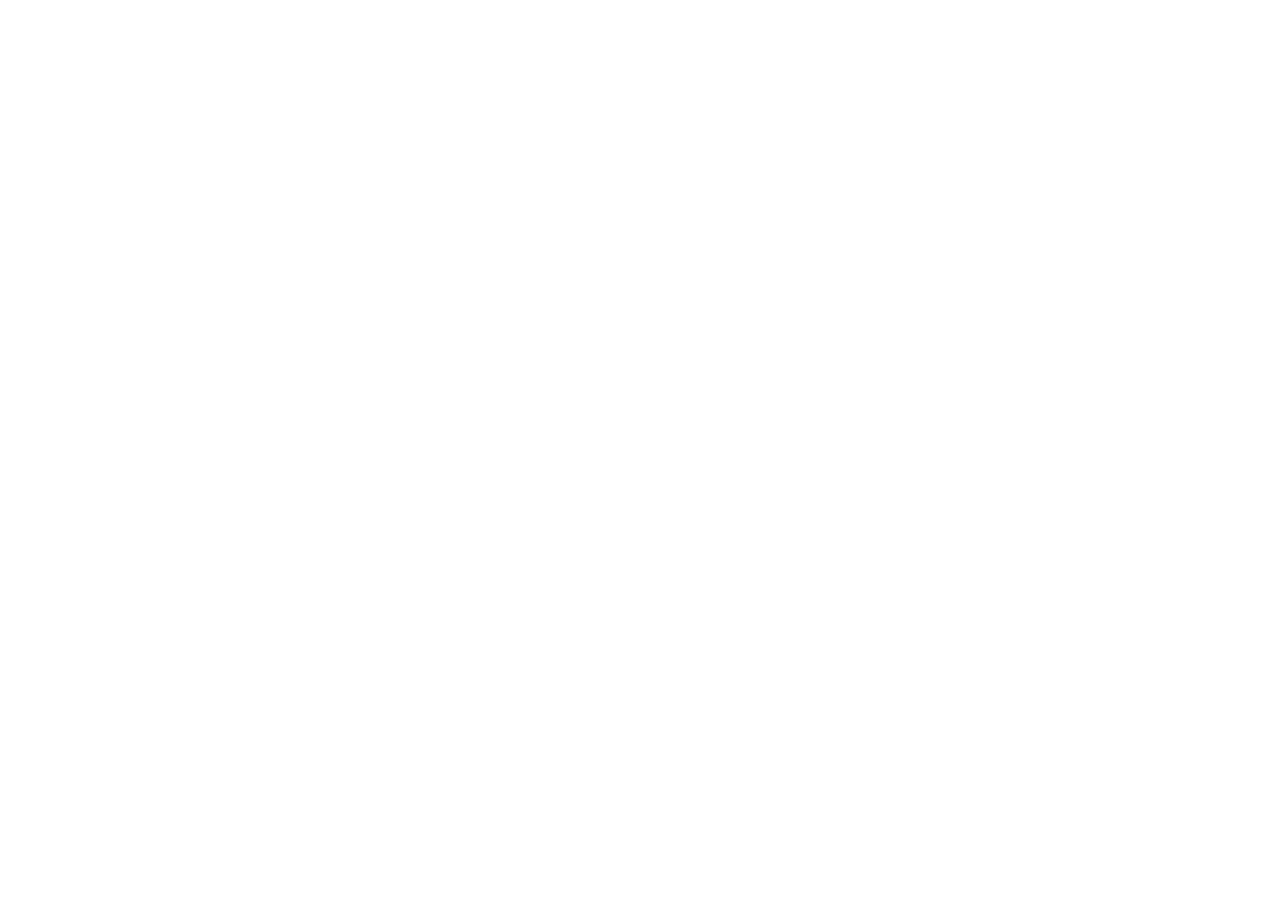
==== index.html @ a0907e47 ":tada: Initial commit" ====
<!DOCTYPE html>
<html lang="en">
<head>
    <meta charset="UTF-8">
    <meta name="viewport" content="width=device-width, initial-scale=1.0">
    <meta http-equiv="X-UA-Compatible" content="ie=edge">
    <title>Document</title>
    <link href="src/main.css">
</head>
<body>
    
    <script src="src/main.js"></script>
</body>
</html>
---- src/main.css ----
/* Styles of the page */
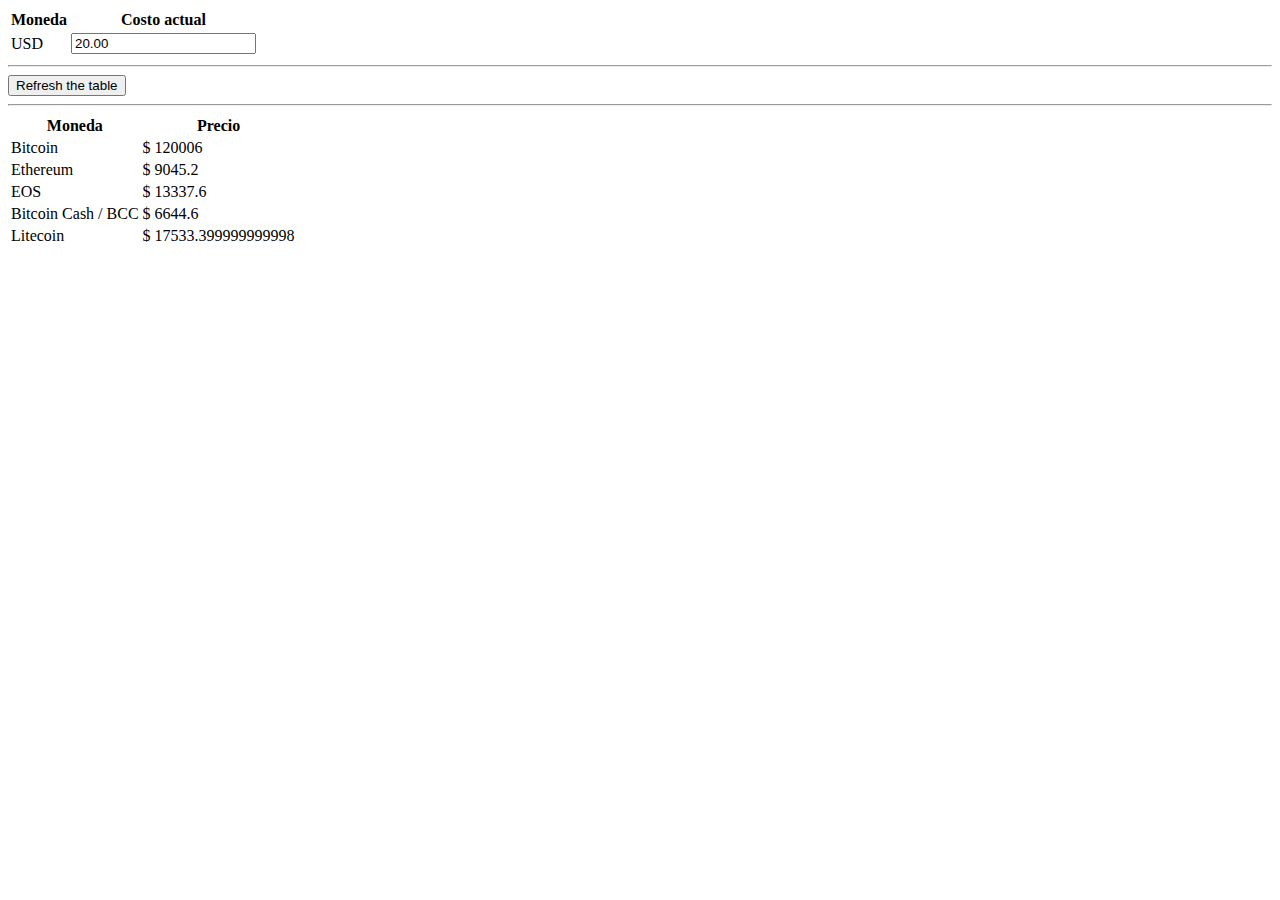
==== commit 422a103a: "Functionallity added" ====
--- a/index.html
+++ b/index.html
@@ -9,6 +9,33 @@
 </head>
 <body>
     
+    <form id="refresh">
+        <table>
+            <thead>
+                <th>Moneda</th>
+                <th>Costo actual</th>
+            </thead>
+            <tbody>
+                <tr>
+                    <td>USD</td>
+                    <td><input id="usd" type="number" value="20.00" required></td>
+                </tr>
+            </tbody>
+        </table>
+        <hr>
+        <button type="submit">Refresh the table</button>
+    </form>
+    <hr>
+    <table>
+        <thead>
+            <tr>
+                <th>Moneda</th>
+                <th>Precio</th>
+            </tr>
+        </thead>
+        <tbody id="coins">
+        </tbody>
+    </table>
     <script src="src/main.js"></script>
 </body>
-</html>+</html>
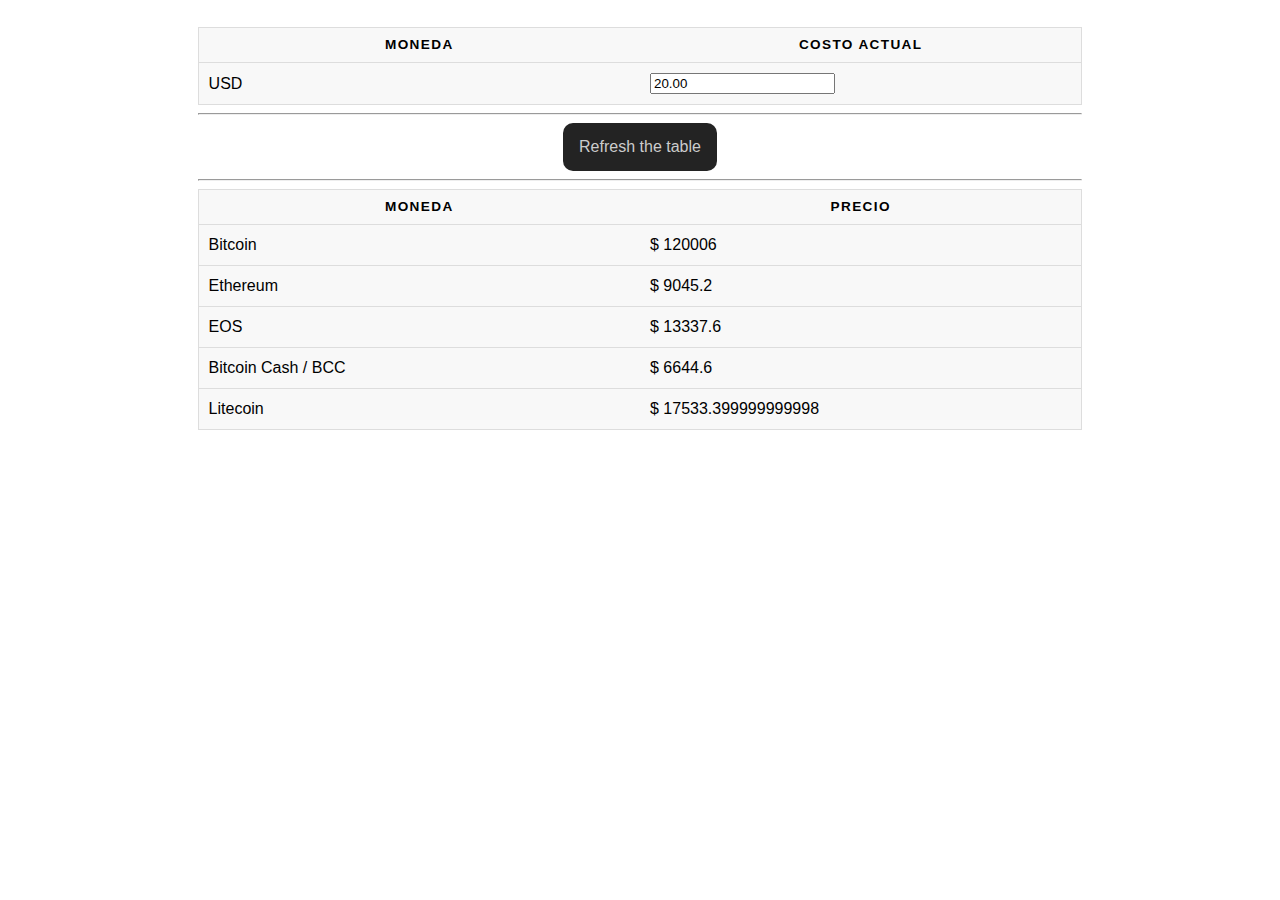
==== commit 7e70ca13: "estilos" ====
--- a/index.html
+++ b/index.html
@@ -5,10 +5,11 @@
     <meta name="viewport" content="width=device-width, initial-scale=1.0">
     <meta http-equiv="X-UA-Compatible" content="ie=edge">
     <title>Document</title>
-    <link href="src/main.css">
+    <link rel="stylesheet" href="src/main.css">
 </head>
 <body>
-    
+    <div class="center">
+
     <form id="refresh">
         <table>
             <thead>
@@ -36,6 +37,7 @@
         <tbody id="coins">
         </tbody>
     </table>
+    </div>
     <script src="src/main.js"></script>
 </body>
 </html>
--- a/src/main.css
+++ b/src/main.css
@@ -1 +1,110 @@
-/* Styles of the page */
+body {
+    font-family: "Open Sans", sans-serif;
+    line-height: 1.25;
+  }
+  .center{
+      width: 70%;
+      margin: 1rem auto;
+      padding: .7rem
+  }
+  button{
+      background-color: #232323;
+      color: #ccc;
+      border: none;
+      box-shadow: none;
+      padding: 1rem;
+      border-radius: 10px;
+      cursor: pointer;
+      margin: auto;
+      font-size: 1rem;
+      line-height: 1;
+      display: block;
+  }
+  table {
+    border: 1px solid #ccc;
+    border-collapse: collapse;
+    margin: 0;
+    padding: 0;
+    width: 100%;
+    table-layout: fixed;
+  }
+  
+  table caption {
+    font-size: 1.5em;
+    margin: .5em 0 .75em;
+  }
+  
+  table tr {
+    background-color: #f8f8f8;
+    border: 1px solid #ddd;
+    padding: .35em;
+  }
+  
+  table th,
+  table td {
+    padding: .625em;
+  }
+  
+  table th {
+    font-size: .85em;
+    letter-spacing: .1em;
+    text-transform: uppercase;
+    text-align: center
+  }
+  table td{
+    text-align: left;
+
+  }
+  @media screen and (max-width: 600px) {
+    .center{
+        width: 100%;
+        margin: 0;
+       
+    }
+    table {
+      border: 0;
+    }
+  
+    table caption {
+      font-size: 1.3em;
+    }
+    
+    table thead {
+      border: none;
+      clip: rect(0 0 0 0);
+      height: 1px;
+      margin: -1px;
+      overflow: hidden;
+      padding: 0;
+      position: absolute;
+      width: 1px;
+    }
+    
+    table tr {
+      border-bottom: 3px solid #ddd;
+      display: block;
+      margin-bottom: .625em;
+    }
+    
+    table td {
+      border-bottom: 1px solid #ddd;
+      display: block;
+      font-size: .8em;
+      text-align: right;
+    }
+    
+    table td::before {
+      /*
+      * aria-label has no advantage, it won't be read inside a table
+      content: attr(aria-label);
+      */
+      content: attr(data-label);
+      float: left;
+      font-weight: bold;
+      text-transform: uppercase;
+    }
+    
+    table td:last-child {
+      border-bottom: 0;
+    }
+  }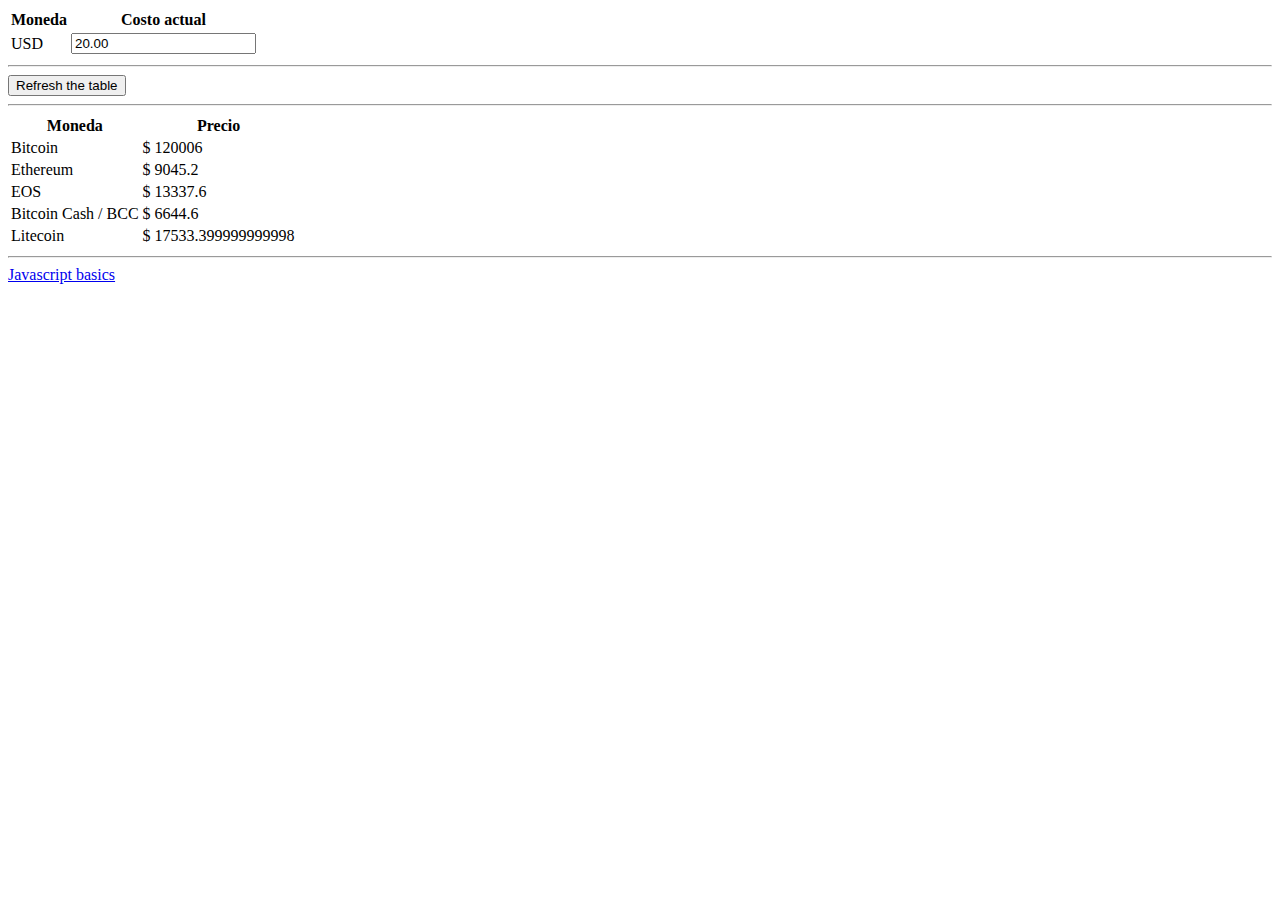
==== commit ea88c8c0: ":sparkles: Basics file added" ====
--- a/index.html
+++ b/index.html
@@ -5,11 +5,10 @@
     <meta name="viewport" content="width=device-width, initial-scale=1.0">
     <meta http-equiv="X-UA-Compatible" content="ie=edge">
     <title>Document</title>
-    <link rel="stylesheet" href="src/main.css">
+    <link href="src/main.css">
 </head>
 <body>
-    <div class="center">
-
+    
     <form id="refresh">
         <table>
             <thead>
@@ -37,7 +36,9 @@
         <tbody id="coins">
         </tbody>
     </table>
-    </div>
+    <hr>
+    
+    <a href="basics.html">Javascript basics</a>
     <script src="src/main.js"></script>
 </body>
 </html>
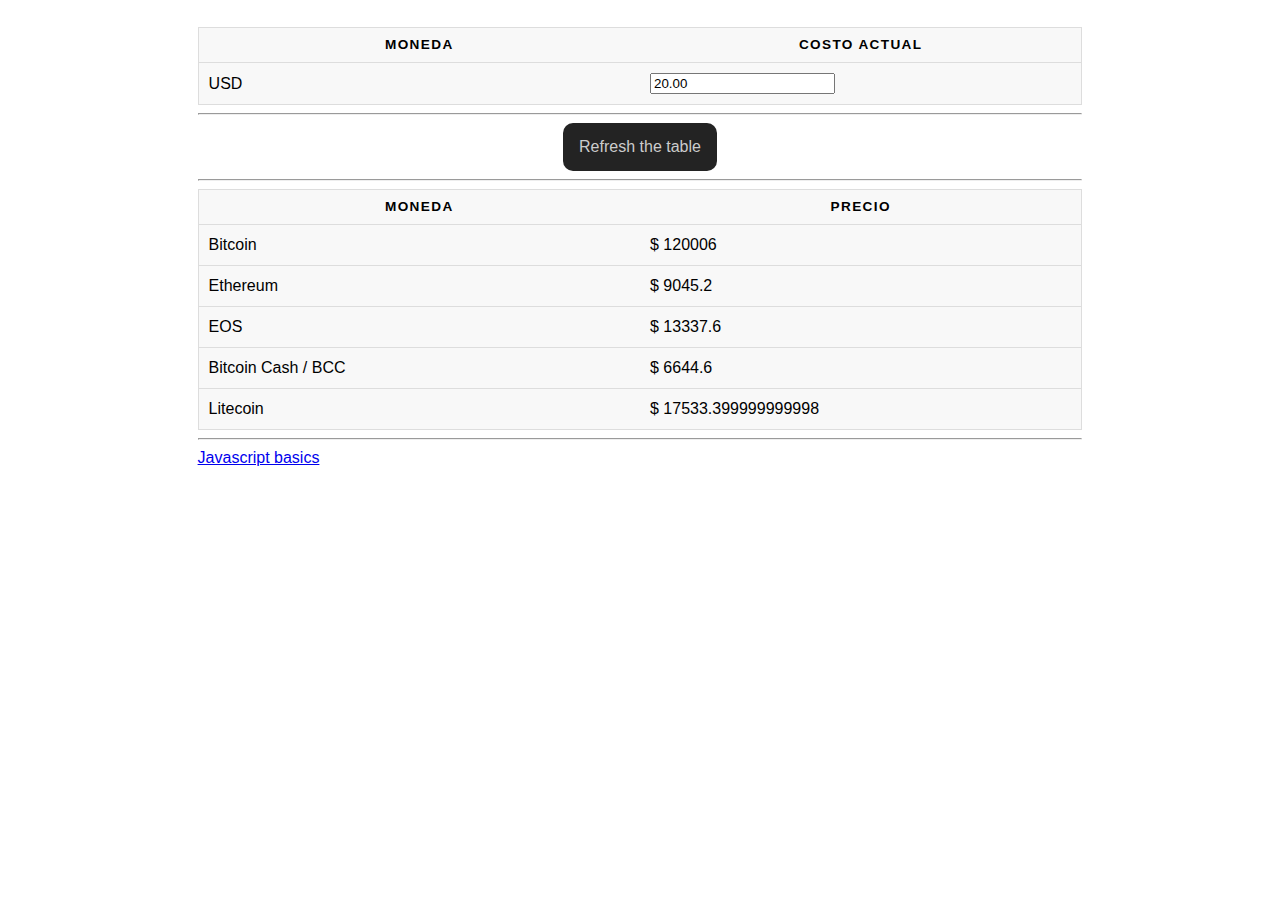
==== commit d2c46315: "Merge branch 'master' of https://github.com/merolhack/bedu-javascript-1" ====
--- a/index.html
+++ b/index.html
@@ -5,10 +5,11 @@
     <meta name="viewport" content="width=device-width, initial-scale=1.0">
     <meta http-equiv="X-UA-Compatible" content="ie=edge">
     <title>Document</title>
-    <link href="src/main.css">
+    <link rel="stylesheet" href="src/main.css">
 </head>
 <body>
-    
+    <div class="center">
+
     <form id="refresh">
         <table>
             <thead>
